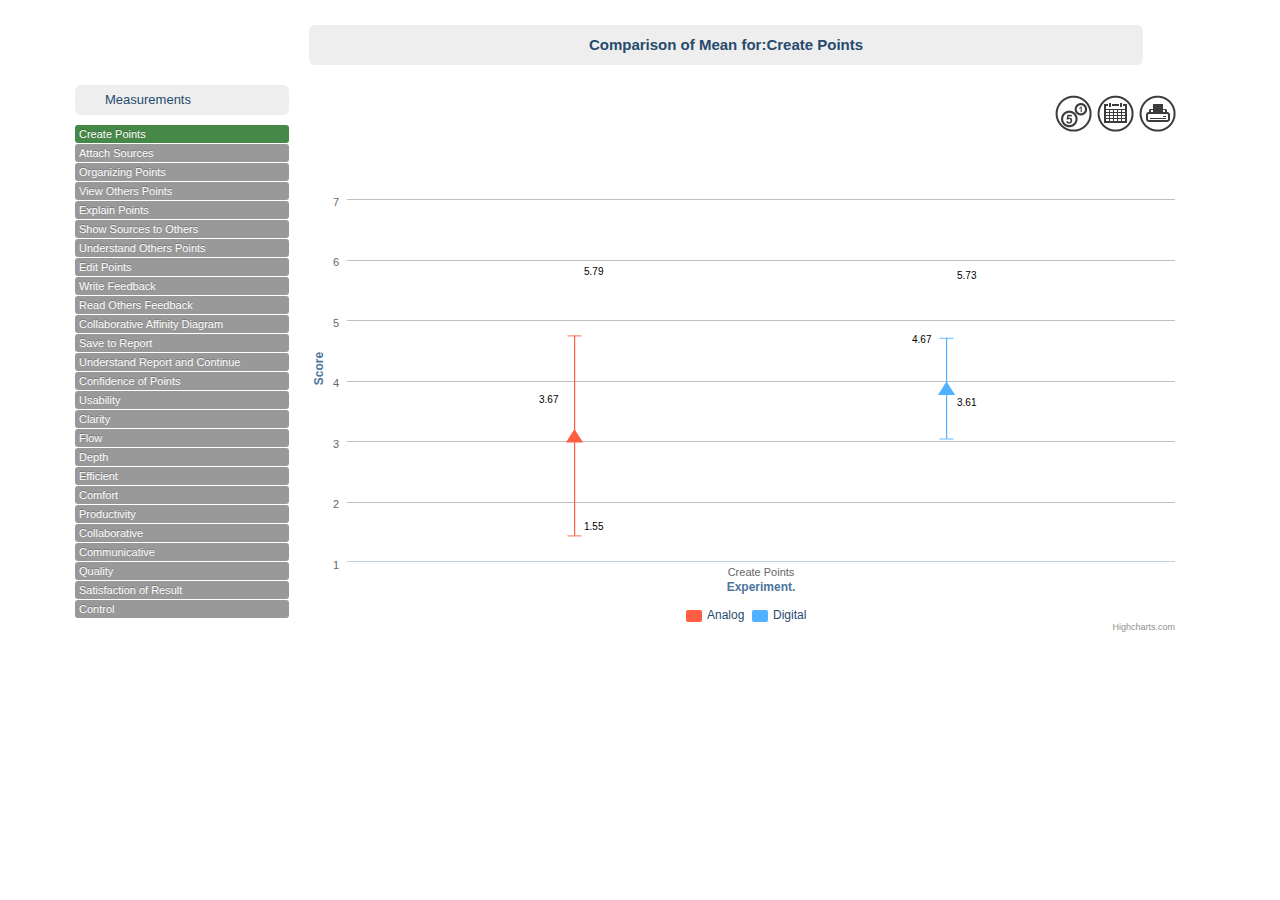
==== charts/error-bar-template/index.htm @ a63f603a "Committing all the changes to the repo." ====
<!DOCTYPE html>
<html>
<head>
	<meta http-equiv="content-type" content="text/html; charset=UTF-8">
	<meta name="viewport" content="width=device-width, initial-scale=1.0">
	<title>Comparing Means using Error Bar</title>
	<link href="../css/bootstrap.min.css" rel="stylesheet" type="text/css"/>
	<script type='text/javascript' src='../js/jquery-1.9.1.js'></script>
	<style type='text/css'>
		body {
			font-family: "Lucida Grande", "Lucida Sans Unicode", Verdana, Arial, Helvetica, sans-serif;
			color: #274b6d;
			padding-top: 25px;
		}

		.form-horizontal .control-group {
			margin-bottom: 10px;
		}

		.table {
			margin-bottom: 0px;
		}

		.table-condensed td {
			padding: 0px 5px;
			line-height: 15px;
			opacity: 1;
			background-color: #FFFFFF;
			white-space: nowrap;
		}

		.label, .badge {
			font-weight: normal;
			display: block;
		}

		#dataTable {
			position:absolute;
			left:25px;
			top:19px;
			font-size:9px;
			border: 1px solid #999999;
			border-radius: 5px;
			width: 70%;
		}
		
		/*For Freezing the first column and add scroll bar*/
		#dataTable > div {
			overflow-x: auto;
			overflow-y: hidden;
		}

		.freezeColumn {
			position:absolute; 
            width:5em; 
            left:0;
            top:auto;
            border-right: 0px none black; 
			background-color: #49afcd !important;
			color: #ffffff;
		}
		
		#filterDiv {
			padding:15px;
			background-color:#ffffff;
			border:1px solid #3a87ad;
			border-radius:5px;
			color:#555555;
			width:190px;
		}

		#filterList {
			overflow-y: auto;
		}

		#closeGraph{
			color:#555555;
			cursor:pointer;
		}
		
		#closeGraph:hover{
			color:#222222;
			font-weight:bold;
		}
		
		@media (min-height: 620px) {
			body {
				padding-top: 25px;
			}
			
			.hero-unit {
				padding: 0px 30px;
				margin-bottom: 20px;
			}

			.hero-unit.side-panel-title{
				font-size: 13px;
				margin-bottom:10px;
			}

			.label, .badge {
				font-size: 11px;
				margin-bottom: 1px;
			}
			
			#plotContainer{
				height:550px;
			}
			
			#closeGraph{
				margin-right:-20px;
			}
			
			#chartContainer {
				height: 350px;
			}
		}
		
		@media (max-height: 700px) {
			body {
				padding: 0px;
			}
		}
		
		@media (max-height: 620px) {
			body {
				padding: 0px;
			}
			
			.hero-unit {
				padding: 0px 20px;
				margin-bottom: 10px;
			}

			.hero-unit.side-panel-title{
				font-size: 11px;
				margin-bottom:5px;
				line-height: 25px;
				padding-right:15px;
			}
			
			h4 {
				font-size: 13px;
				line-height: 13px;
			}
			
			.label, .badge {
				font-size: 10px;
				margin-bottom: 1px;
				padding: 1px 3px;
			}
			
			#plotContainer{
				height:475px;
			}
			
			#closeGraph{
				margin-right:-15px;
			}
			
			#chartContainer {
				height: 300px;
			}
		}
	</style>
	<script type='text/javascript' src='error-bar-json-r.js'></script>
	<script type='text/javascript' src='error-bar-json-chart.js'></script>
	<script type='text/javascript'>

		var tableColumnData = ["Measurement", "Type Short"];
		var tableRowHeader = ["Mean", "SD", "Lower CI", "Upper CI", "P Value"];

		var FILL_COLOR = "#F0F0E0";
		var MEDIAN_COLOR = "#020202";
		var STEM_COLOR = "#040404";
		var BORDER_COLOR = "#444444";
		var WHISKER_COLOR = "#777777";

		//variable to hold the chart's handle
		var myChart = null;
		var chartHandle = null;

		//function to change the filter panels dynamically based on the json data
		function initializeFilterPanel() {
			var distinctCategories = {};
			for (var i = 0; i < jsonData.data.length; i++){
				var dataMap = jsonData.data[i];
				var categoryGroup = dataMap["Measurement"];
				distinctCategories[categoryGroup] = 1;
			}

			//create the filter checkboxes as per the categories
			var isFirst = 1;
			for (var key in distinctCategories) {
				if (isFirst == 1){
					//$("#filterDiv").append('<label class="filterItem block label label-success active">' + key + '</label>');
					$("#filterList").append('<label class="filterItem block label label-success active">' + key + '</label>');
					isFirst = 0;
				}
				else
					//$("#filterDiv").append('<label class="filterItem block label inactive">' + key + '</label>');
					$("#filterList").append('<label class="filterItem block label inactive">' + key + '</label>');
			}
		}

		//Function to remove table from the plot
		function removeTableFromPlot() {
			$("#dataTable").remove();
		}

		//Function to draw table in the plot
		function drawTableInPlot() {

			//remove existing table and draw the table
			removeTableFromPlot()
 
			var tableStr = '<div id="dataTable"><div>';
			tableStr += '<table class="table table-hover table-condensed table-striped">';

			var tabularData = [];

			//add column header row
			var filteredJson = getFilteredJson();
			var columnHeader = ["&nbsp;"];
			for (var i = 0; i < filteredJson.length; i++){
				var dataMap = filteredJson[i];
				var header = "";
				for (var j = 0; j < tableColumnData.length; j++){
					header = header + " " + dataMap[tableColumnData[j]];
				}
				columnHeader.push($.trim(header));
			}
			tabularData.push(columnHeader);

			for (var k = 0; k < tableRowHeader.length; k++){
				var tableRow = [];
				tableRow.push($.trim(tableRowHeader[k]));
				
				for (var j = 0; j < filteredJson.length; j++){
					var dataMap = filteredJson[j];
					tableRow.push(dataMap[tableRowHeader[k]]);
				}
				tabularData.push(tableRow);
			}

			for (var i = 0; i < tabularData.length; i++){
				tableStr += "<tr>";
				var dataArray = tabularData[i];
				for (var j = 0; j < dataArray.length; j++)
					if (j == 0)
						tableStr += "<td class='freezeColumn'>" + dataArray[j] + "</td><td style='padding-right:50px;'>&nbsp;</td>";
					else
						tableStr += "<td>" + dataArray[j] + "</td>";
					tableStr += "</tr>";
			}

			tableStr += "</table></div></div>";
			$("div.highcharts-legend").parent().append(tableStr);
			$("div.highcharts-tooltip > span").css({'opacity':1, 'background-color':"#FFFFFF","z-index":100});
		}

		// function to convert median to a triangle
		function drawTriangleInPlot() {

			//remove the box
			$("g.highcharts-series-group").find("path[fill=#FFFFFF]").remove();

			//alert(1);
			//draw the triangle using median line
			$("g.highcharts-series-group").find("path[stroke-width=2]").each(function(index){

					var d = $(this).attr("d");
					var pointArray = d.split(" ");

					//check if the shape is triangle already, (triangle has 8 point length)
					if (pointArray.length > 7)
						return;
					
					var startX = parseFloat(pointArray[1]);
					var endX = parseFloat(pointArray[4]);
					var midX = (startX + endX)/2.0;

					var triangleWidth = endX - startX;
					var startY = parseFloat(pointArray[2]);

					//adjust the Y position so that triangle is in middle
					startY = startY + (triangleWidth/2);
					var endY = startY - triangleWidth;

					var trianglePoints = "M " + startX + " " + startY + " L " + endX + " " + startY + " L " + midX + " " + endY + " L " + startX + " " + startY + " z";
					$(this).attr("d",trianglePoints).attr("shape","triangle");
					$(this).attr("fill", $(this).attr("stroke"));
				});
		}
		
		//Function to remove the numbers in plot
		function removeNumbersFromPlot() {
			$("text.plotNumbers").remove();
		}

		//Function to plot the numbers in the plot
		function drawNumbersInPlot() {

			//remove the earlier plotted numbers
			removeNumbersFromPlot();

			//Find the distance between the plots in the series
			var distanceBetweenPlots = 0;
			var boxWidth = 0;
			var spaceForCharacter = 6; //in pixel
			if ((myChart.series.length > 1) && (myChart.series[0].data.length >= 1))	{
				distanceBetweenPlots = myChart.series[1].data[0].barX - myChart.series[0].data[0].barX;
			}

			for (var i = 0; i < myChart.series.length; i++)
			{
				//show numbers only if the series is visible
				if (!myChart.series[i].visible)
					continue;

				for (var j = 0; j < myChart.series[i].data.length; j++)
				{
					//series color
					var seriesColor = myChart.series[i].color;
					var textColor = myChart.series[0].color.substring(1);
					textColor = "#" + (new Hex(seriesColor)).brightness(-40);

					//find the box's width
					boxWidth = myChart.series[i].data[j].pointWidth + 2;

					//add q1 value in the plot (should be plotted on left side)
					var q1Value = myChart.series[i].data[j].q1;
					var dataLength = ("" + q1Value).length;
					var dataSpaceReq = (dataLength * spaceForCharacter) + 4;

					//find the y-axis corresponding to the value
					var pointY = 0;
					if (myChart.yAxis[0].toValue(pointY) > q1Value)
						while (myChart.yAxis[0].toValue(pointY) > q1Value && !myChart.yAxis[0].toValue(pointY+3) < q1Value)
							pointY+=2;
					else
						while (myChart.yAxis[0].toValue(pointY) < q1Value && !myChart.yAxis[0].toValue(pointY+3) > q1Value)
							pointY+=2;

					//plot the point
					myChart.renderer.text("" + q1Value, myChart.plotLeft + myChart.series[i].data[j].barX - dataSpaceReq, pointY+2).attr({zIndex:5, style:"font-size: 10px;color:" + textColor,class:"plotNumbers"}).add();

					//add max value in the plot
					var maxValue = myChart.series[i].data[j].high;
					dataLength = ("" + maxValue).length;
					dataSpaceReq = (dataLength * spaceForCharacter);

					//find the y-axis corresponding to the value
					pointY = 0;
					if (myChart.yAxis[0].toValue(pointY) > maxValue)
						while (myChart.yAxis[0].toValue(pointY) >= maxValue && !myChart.yAxis[0].toValue(pointY+3) < maxValue)
							pointY+=2;
					else
						while (myChart.yAxis[0].toValue(pointY) <= maxValue && !myChart.yAxis[0].toValue(pointY+3) > maxValue)
							pointY+=2;

					//plot the point
					myChart.renderer.text("" + maxValue, myChart.plotLeft + myChart.series[i].data[j].barX + boxWidth, pointY+2).attr({zIndex:5, style:"font-size: 10px;color:" + textColor,class:"plotNumbers"}).add();

					//add min value in the plot
					var minValue = myChart.series[i].data[j].low;
					dataLength = ("" + minValue).length;
					dataSpaceReq = (dataLength * spaceForCharacter);

					//find the y-axis corresponding to the value
					pointY = 1;
					while (myChart.yAxis[0].toValue(pointY-1) >= minValue && myChart.yAxis[0].toValue(pointY) > minValue)
						pointY+=1;

					//plot the point
					myChart.renderer.text("" + minValue, myChart.plotLeft + myChart.series[i].data[j].barX + boxWidth, pointY+1).attr({zIndex:5, style:"font-size: 10px;color:" + textColor,class:"plotNumbers"}).add();
				}
			}
		}

		//function to close the graph
		function closeGraph(){
			$("#chartContainer").attr("src","").hide();
			$("#chartTitle").hide();
			$("#filterList").animate({"height":"550px"}, 1000, "linear", function(){
				$("#filterList").css("height","100%");
				$("#filterList").css("width","99%");
			});
		}
		
		//function to load the chart for given measurement & typeShort
		function loadChart(measurement, typeShort){
			//iterate over the chart data and see if there is any chart corresponding to this entry
			var chartURL = "";
			for (var i = 0; i < jsonChartData.data.length; i++)
			{
				var dataMap = jsonChartData.data[i];
				if ((dataMap["Measurement"] == measurement) && (dataMap["Type Short"] == typeShort))
				{
					chartURL = dataMap["Chart"];
				}
			}
			// load/hide the chart
			if ($("#chartContainer").attr("src") == "") {
				$("#chartContainer").attr("src",chartURL);
				$("#filterList").animate({"height":"145px"}, 1000, "linear", function(){
					$("#chartContainer").show(); 
					$("#chartTitle").show();
					$("#filterList").css("width","100%");
				});
			}
			else {
				$("#chartContainer").attr("src",chartURL);
			}
		}

		//function to get the filtered data
		function getFilteredJson() {

			var selectedGroups = [];
			var index = 0;
			$("label.filterItem.active").each(function(){
						selectedGroups[index] = $(this).html();
						index++;
					});
					
			var filteredJsonData = [];
			for (var j = 0; j < selectedGroups.length; j++){
				for (var i = 0; i < jsonData.data.length; i++){
					var dataMap = jsonData.data[i];
					var categoryGroup = dataMap["Measurement"];
					
					if (selectedGroups[j] == categoryGroup) {
						filteredJsonData.push(dataMap);
					}
				}
			}
			return filteredJsonData;
		}
		
		//function to draw the plot based on the filter conditions
		function drawPlot() {

			//destroy the existing chart if any
			if (chartHandle != null)
				chartHandle.destroy();

			var selectedGroups = [];
			var index = 0;
			$("label.filterItem.active").each(function(){
						selectedGroups[index] = $(this).html();
						index++;
					});

			var titleStr = jsonData.title_multiple;
			if (selectedGroups.length == 1)
			{
				titleStr = jsonData.title_singular + selectedGroups[0];
			}
			else
			{
				for (var k = 0; k < selectedGroups.length; k++)
				{
					if (k < (selectedGroups.length-1))
						titleStr = titleStr + selectedGroups[k] + ", ";
					else
						titleStr = titleStr + "& " + selectedGroups[k];
				}
			}

			var filteredCategories = selectedGroups;
			var listData = [];
			var filteredJsonData = getFilteredJson();
			var dataGroups = {};
			var maxValue = 0;
			var minValue = 0;

			for (var j = 0; j < filteredJsonData.length; j++) {
				var dataMap = filteredJsonData[j];
				var dataGroup = dataMap["Type"];

				if (dataGroups[dataGroup] == null){
					dataGroups[dataGroup] = [];
				}

				var dataArray = {};
				dataArray["low"] = parseFloat(dataMap["Lower CI"]);
				dataArray["q1"] = parseFloat(dataMap["Mean"]);
				dataArray["median"] = parseFloat(dataMap["Mean"]);
				dataArray["q3"] = parseFloat(dataMap["Mean"]);
				dataArray["high"] = parseFloat(dataMap["Upper CI"]);
				dataArray["sd"] = parseFloat(dataMap["SD"]);
				dataArray["pValue"] = parseFloat(dataMap["P Value"]);
				dataArray["n"] = parseFloat(dataMap["N"]);
				dataArray["se"] = parseFloat(dataMap["SE of Mean"]);
				dataArray["type"] = dataMap["Type"];
				dataArray["typeShort"] = dataMap["Type Short"];
				dataArray["pairedTTest"] = dataMap["Paired-t Test"];

				if (maxValue < parseFloat(dataMap["Upper CI"]))
					maxValue = parseFloat(dataMap["Upper CI"]);

				if (minValue > parseFloat(dataMap["Lower CI"]))
					minValue = parseFloat(dataMap["Lower CI"]);

				dataGroups[dataGroup].push(dataArray);

				var data = {};
				data["type"] = dataMap["Type"][0];
				data["typeShort"] = dataMap["Type Short"][0];
				data["measurement"] = dataMap["Measurement"][0];
				listData.push(data);
			}

			$("#titleContainer").html(titleStr);
			
			var filteredSeries = [];
			for (var key in dataGroups) {
				var seriesMap = {};
				seriesMap["name"] = key;
				seriesMap["data"] = dataGroups[key];
				filteredSeries.push(seriesMap);
			}

			chartHandle = new Highcharts.Chart({

				chart: {
					renderTo: $('#plotContainer')[0],
					type: 'boxplot',
					marginTop: 90,
					//marginLeft: 10,
					events: {
						click: function(event) {
							//alert('x: '+ event.xAxis[0].value + ', y: ' + event.yAxis[0].value + ' x=' + event.offsetX + ' y=' + event.offsetY);
						},
						redraw: function() {
		                    drawNumbersInPlot();

							//draw triangle in plot
							drawTriangleInPlot();
		                }
					}
				},

				exporting: {
					buttons: {
						contextButton: {
							height: 36,
							width: 36,
							symbol: 'url(../img/plot_print.png)',
							symbolSize: 18,
							symbolX: 18,
							symbolY: 18
						},

						tableButton: {
							x: -42,
							_titleKey: 'tableButtonTitle',
							height: 36,
							width: 36,
							symbolSize: 18,
							symbolX: 18,
							symbolY: 18,
							symbol: 'url(../img/plot_table.png)',
							onclick: function () {
								if ($('g.tableButtonClass').attr("state") == "disabled") {
									drawTableInPlot();
									$('g.tableButtonClass').attr("state","enabled");
								}
								else {
									removeTableFromPlot();
									$('g.tableButtonClass').attr("state", "disabled");
								}
							},
							theme: {
								'class': "tableButtonClass",
								'state': 'disabled'
							}
						},

						numericButton: {
							x: -84,
							_titleKey: 'numericButtonTitle',
							height: 36,
							width: 36,
							symbolSize: 18,
							symbolX: 18,
							symbolY: 18,
							symbol: 'url(../img/plot_numbering.png)',
							onclick: function () {
								if ($('g.numericButtonClass').attr("state") == "disabled") {
									drawNumbersInPlot();
									$('g.numericButtonClass').attr("state","enabled");
								}
								else {
									removeNumbersFromPlot();
									$('g.numericButtonClass').attr("state", "disabled");
								}
							},
							theme: {
								'class': "numericButtonClass",
								'state': 'enabled'
							}
						}

						/*chartButton: {
							x: -126,
							_titleKey: 'chartButtonTitle',
							height: 36,
							width: 36,
							symbolSize: 18,
							symbolX: 18,
							symbolY: 18,
							symbol: 'url(img/plot_chart.png)',
							onclick: function () {
								if ($('g.chartButtonClass').attr("state") == "disabled") {
									$("#leftPanel").show();
									$("#mainPanel").removeClass("offset1").css("margin-left","10px");
									$('g.chartButtonClass').attr("state","enabled");
								}
								else {
									$("#leftPanel").hide();
									$("#mainPanel").addClass("offset1").css("margin-left","");
									$('g.chartButtonClass').attr("state","disabled");
								}
							},
							theme: {
								'class': "chartButtonClass",
								'state': 'disabled'
							}
						}*/
					}
				},

				legend: {
					useHTML: true,
					enabled: true,
					borderWidth: 0
				},

				tooltip: {
					useHTML: true,
					shared: false,
					formatter: function() {
		                return '<em>'+ this.point.category + '</em><br/>' +
								'<span style="color:'+ this.series.color +';font-weight:bold">' + this.series.name + '</span><br/>' +
								'N: ' + this.point.n + '<br/>' +
								'Mean: ' + this.point.median + '<br/>' +
								'SD: ' + this.point.sd + '<br/>' +
								'SE: ' + this.point.se + '<br/>' +
								'Lower CI: ' + this.point.low + '<br/>' +
								'Upper CI: ' + this.point.high + '<br/>' +
								'Paired-t Test: ' + this.point.pairedTTest + '<br/>' +
								'P Value: ' + this.point.pValue;
		            },
					shadow: false,
					positioner: function (labelWidth, labelHeight, point) {
		            	return { x: point.plotX + 25, y: (point.plotY - 70) };
		            },
					style: {
								color: '#333333',
								fontSize: '11px',
								padding: '5px'
					}
				},

				plotOptions: {
					boxplot: {
						stemWidth: 1.2,
						whiskerWidth: 1,
						whiskerLength: "100%",
						point: {
							events: {
								click: function(event) {
									var pointHandle = $(this)[0];
									var measurement = pointHandle.category;
									var typeShort = pointHandle.typeShort;
									
									loadChart(measurement, typeShort);
								}
							}
						}
					},
					series: {
						dataLabels: {
							enabled: true,
							color: '#444444'
						},
						pointPadding: 0.30,
						groupPadding: 0.05,
						pointWidth: 15
					}
				},

				colors: [
					'#FF5E42',
					'#51B0FF',
					'#FE8D00',
					'#910000',
					'#1aadce',
					'#492970',
					'#f28f43',
					'#77a1e5',
					'#c42525',
					'#a6c96a'
				],

				title: {
					text: ''
				},

				xAxis: {
					categories: filteredCategories,
					title: {
						text: 'Experiment.'
					}
				},

				yAxis: {
					title: {
						text: 'Score'
					},
					endOnTick: false,
					tickPosition: 'inside',
					max: maxValue + ((maxValue - minValue)/3.6)
				},

				series: filteredSeries
			},
			function(chart) { // on complete

					myChart = chart;

					/*
					* All adjustments on top of highcharts
					*/
					//draw triangle in plot
					drawTriangleInPlot();

					//Add click event on the ledgend so that the numbers can be re-rendered when ledgend is clicked
					$(".highcharts-legend").click(function(){setTimeout(drawTriangleInPlot,400);drawNumbersInPlot();});

					//create tabular data and append it to the plot
					//drawTableInPlot();

					//Adding numbers in the plot
					drawNumbersInPlot();

					//To fix the cases when the min value coincides with x-axis
					var yMaxPos = 0;
					$("g.highcharts-series-group").find("path[stroke=" + WHISKER_COLOR + "]").each(function(index){
						var pos = $(this).attr("d").split(" ");
						var yPos = parseInt(pos[pos.length - 1]);

						if (yMaxPos < yPos){
						    yMaxPos = yPos;
							pathHandle = $(this);
						}
					});

					$("g.highcharts-series-group").find("path[stroke=" + WHISKER_COLOR + "]").each(function(index){
						var pos = $(this).attr("d").split(" ");
						if (pos[pos.length - 1] == yMaxPos){
							pos[pos.length - 1] = yMaxPos - 2;
							pos[pos.length - 4] = yMaxPos - 2;
						}
						$(this).attr("d",pos.join(" "));
					});
				}
			);
		}

		$(document).ready(function(){

			//set the title
			$("#titleContainer").html(jsonData.title);
			$("title").html(jsonData.title);
			
			//Initialize the filters in the panel
			initializeFilterPanel();

			//set the titles for the additional buttons
			Highcharts.setOptions({
				lang: {
					numericButtonTitle: "Add/Remove Labels",
					tableButtonTitle: "Add/Remove Table",
					chartButtonTitle: "Add/Remove Charts"
				}
			});

			//Create the chart based on the filters
			$("label.filterItem").bind('click', function () {

				if ($(this).hasClass("active"))
					$(this).removeClass("active").removeClass("label-success")
				else
					$(this).addClass("active").addClass("label-success")
				drawPlot();
			});

			//draw the plot by default
			drawPlot();

			//load the first option by default
			//var optionHandle = $("#chartsList").find("option:first");
			//loadChart(optionHandle.attr("measurement"), optionHandle.attr("typeShort"));
			
			$("#closeGraph").bind('click',closeGraph);
		});
</script>

</head>
<body>
	<script src="../js/highcharts.js"></script>
	<script src="../js/highcharts-more.js"></script>
	<script src="../js/exporting.js"></script>
	<script src="../js/bootstrap.min.js"></script>
	<script src="../js/colorutils.min.js"></script>
	<div class="container">
		<div class="row">
			<span class="span7 offset2 hero-unit"><h4 id="titleContainer" class="text-center">Comparison of Mean between: variable, variable and variables</h4></span>
		</div>
		<div class="row">
			<div id="leftPanel" class="span2" style="margin-left:0px;">
				<div class="hero-unit side-panel-title">Measurements</div>
				<div id="filterList"></div>
				<div id="chartTitle" class="hero-unit side-panel-title" style="margin-top:10px;margin-bottom:0px;display:none">Normality Graph 
					<span id="closeGraph" class="pull-right">X</span>
				</div>
				<img id="chartContainer" src="" style="display:none;"/>
			</div>
			<div id="mainPanel" class="span8">
				<div id="plotContainer" style="margin: auto; min-width: 400px; max-width: 1200px"></div>
			</div>
		</div>
	</div>
 </body>
</html>
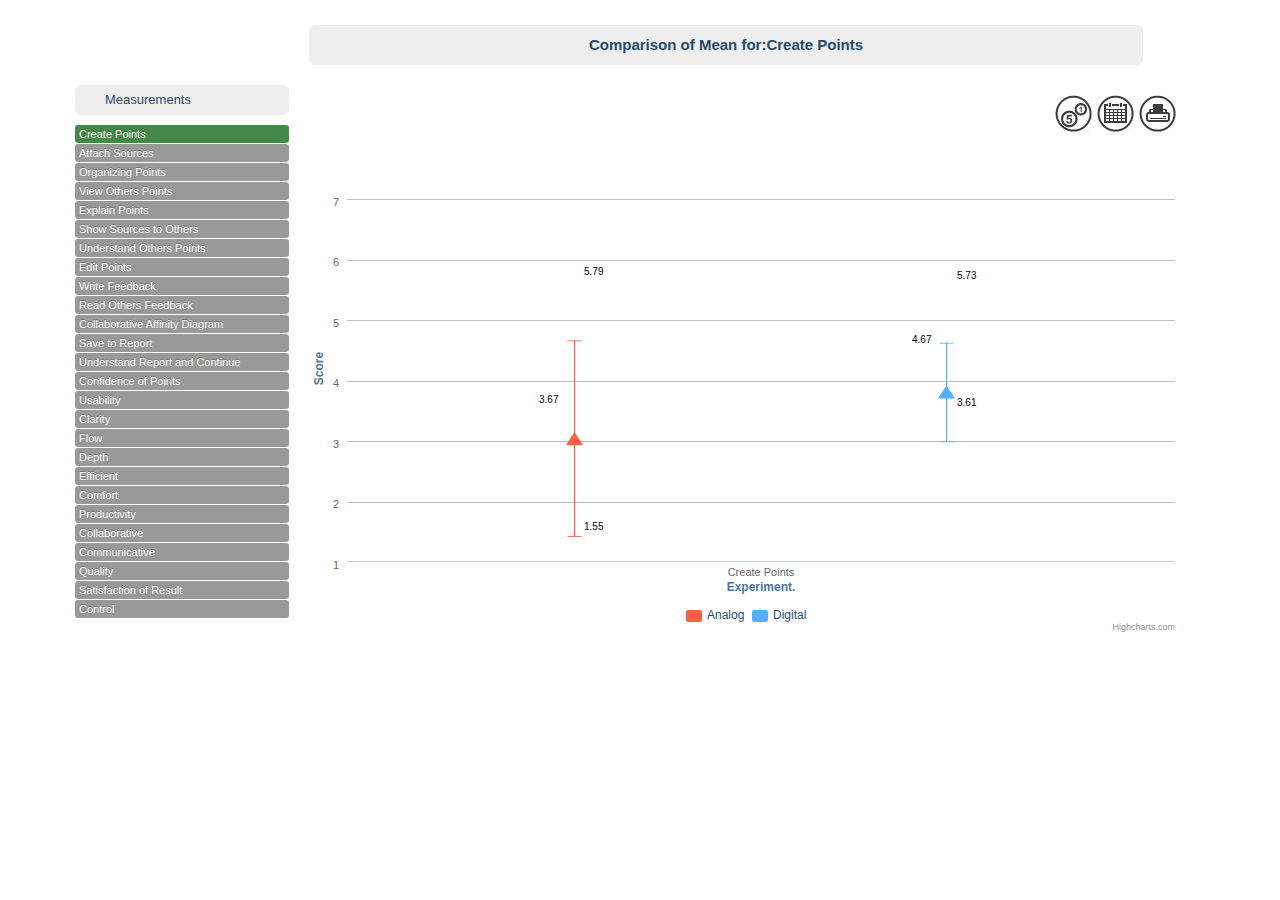
==== commit 781034eb: "tooltip for normality graph" ====
--- a/charts/error-bar-template/index.htm
+++ b/charts/error-bar-template/index.htm
@@ -6,6 +6,9 @@
 	<title>Comparing Means using Error Bar</title>
 	<link href="../css/bootstrap.min.css" rel="stylesheet" type="text/css"/>
 	<script type='text/javascript' src='../js/jquery-1.9.1.js'></script>
+
+		<script src="http://code.jquery.com/ui/1.10.3/jquery-ui.js"></script>
+
 	<style type='text/css'>
 		body {
 			font-family: "Lucida Grande", "Lucida Sans Unicode", Verdana, Arial, Helvetica, sans-serif;
@@ -176,6 +179,12 @@
 		var BORDER_COLOR = "#444444";
 		var WHISKER_COLOR = "#777777";
 
+
+		//tooltip for normality graph
+		/*The tooltip in normality graph should display Skewness, Kurtosis, Shapiro Wilk - W and P value, KS D and P Value*/
+		var keyRowForNormality = ["Skewness", "Kurtosis", "KS Test D", "KS Test P Value"];
+		var valueForNormality = [];
+		
 		//variable to hold the chart's handle
 		var myChart = null;
 		var chartHandle = null;
@@ -387,7 +396,7 @@
 				$("#filterList").css("width","99%");
 			});
 		}
-		
+
 		//function to load the chart for given measurement & typeShort
 		function loadChart(measurement, typeShort){
 			//iterate over the chart data and see if there is any chart corresponding to this entry
@@ -395,9 +404,17 @@
 			for (var i = 0; i < jsonChartData.data.length; i++)
 			{
 				var dataMap = jsonChartData.data[i];
+				var data = jsonData.data[i];
+
 				if ((dataMap["Measurement"] == measurement) && (dataMap["Type Short"] == typeShort))
 				{
 					chartURL = dataMap["Chart"];
+
+
+					for (var j=0; j<4; j++ )
+					{
+						valueForNormality[j] = data[keyRowForNormality[j]];
+					}
 				}
 			}
 			// load/hide the chart
@@ -407,6 +424,7 @@
 					$("#chartContainer").show(); 
 					$("#chartTitle").show();
 					$("#filterList").css("width","100%");
+
 				});
 			}
 			else {
@@ -675,7 +693,7 @@
 									var pointHandle = $(this)[0];
 									var measurement = pointHandle.category;
 									var typeShort = pointHandle.typeShort;
-									
+
 									loadChart(measurement, typeShort);
 								}
 							}
@@ -806,7 +824,33 @@
 			//loadChart(optionHandle.attr("measurement"), optionHandle.attr("typeShort"));
 			
 			$("#closeGraph").bind('click',closeGraph);
+
 		});
+
+		function showTooltip(title, desc)
+		{
+			$("#tooltip").css("display", "block");		
+			$("#tooltip").css("position", 'absolute');
+			$("#tooltip").css("width", '140');
+			$("#tooltip").css("backgroundColor", '#EFFCF0');
+			$("#tooltip").css("border", 'dashed 1px black');
+			$("#tooltip").css("padding", '10px');
+			$("#tooltip").css("left", "10%");
+			$("#tooltip").css("top", "60%");
+
+			var str = "";
+			for (var i=0;i<4 ; i++)
+			{
+				str += keyRowForNormality[i] + ":" + valueForNormality[i] + "<br>";
+			}						
+
+			$("#tooltip").html('<div style="padding-left:10; padding-right:5">' + str + '</div>');
+		}
+
+		function hideTooltip()
+		{
+			$("#tooltip").css("display", 'none');
+		}
 </script>
 
 </head>
@@ -827,8 +871,13 @@
 				<div id="chartTitle" class="hero-unit side-panel-title" style="margin-top:10px;margin-bottom:0px;display:none">Normality Graph 
 					<span id="closeGraph" class="pull-right">X</span>
 				</div>
-				<img id="chartContainer" src="" style="display:none;"/>
+				
+				<img  onMouseOut="hideTooltip()" onMouseOver="showTooltip('Tooltip 2', 'This is 2nd tooltip')" id="chartContainer" src="" style="display:none;" />						
+				<div id="tooltip" style="display:none;">					
+				</div>
+				
 			</div>
+
 			<div id="mainPanel" class="span8">
 				<div id="plotContainer" style="margin: auto; min-width: 400px; max-width: 1200px"></div>
 			</div>
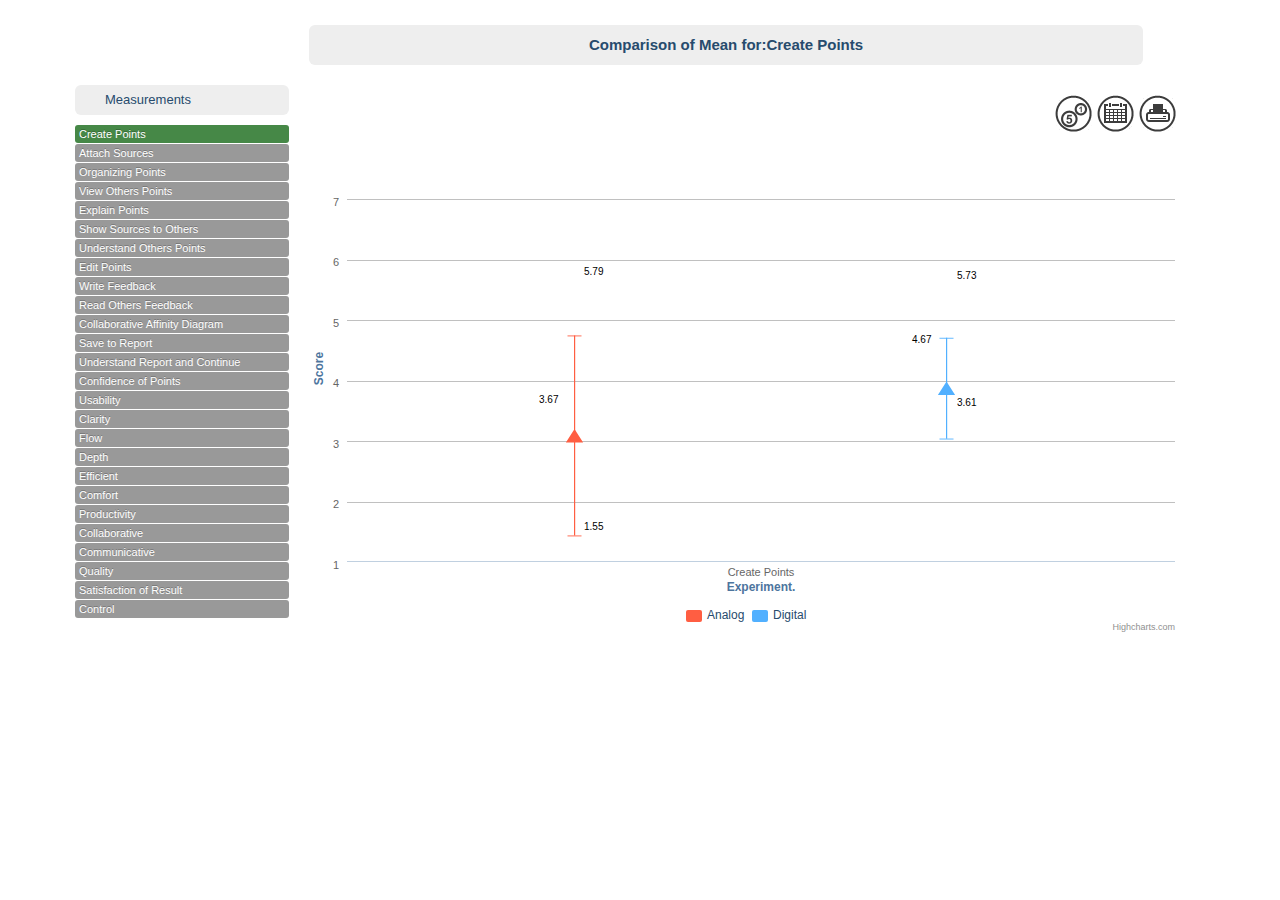
==== commit 51fb27d3: "update" ====
--- a/charts/error-bar-template/index.htm
+++ b/charts/error-bar-template/index.htm
@@ -85,7 +85,36 @@
 			color:#222222;
 			font-weight:bold;
 		}
+
 		
+
+			$("#tooltip").css("position", 'absolute');
+			$("#tooltip").css("width", '140');
+			$("#tooltip").css("backgroundColor", '#EFFCF0');
+			$("#tooltip").css("border", 'dashed 1px black');
+			$("#tooltip").css("padding", '10px');
+			$("#tooltip").css("left", "20%");
+			$("#tooltip").css("top", "60%");
+
+
+
+		#tooltip {
+			position: absolute;
+			white-space: nowrap;
+			width: 140px;
+			background-color: white;
+			border: 1px solid black;
+			padding: 5px;
+			left:20%;
+			top:60%
+
+/*			font-family: 'Lucida Grande', 'Lucida Sans Unicode', Verdana, Arial, Helvetica, sans-serif;
+			font-size: 11px;
+			color: rgb(51, 51, 51);
+			left: 5px;
+			top: 5px;*/
+		}
+
 		@media (min-height: 620px) {
 			body {
 				padding-top: 25px;
@@ -828,22 +857,16 @@
 		});
 
 		function showTooltip(title, desc)
-		{
+		{			
 			$("#tooltip").css("display", "block");		
-			$("#tooltip").css("position", 'absolute');
-			$("#tooltip").css("width", '140');
-			$("#tooltip").css("backgroundColor", '#EFFCF0');
-			$("#tooltip").css("border", 'dashed 1px black');
-			$("#tooltip").css("padding", '10px');
-			$("#tooltip").css("left", "10%");
-			$("#tooltip").css("top", "60%");
+
 
 			var str = "";
 			for (var i=0;i<4 ; i++)
 			{
 				str += keyRowForNormality[i] + ":" + valueForNormality[i] + "<br>";
 			}						
-
+			
 			$("#tooltip").html('<div style="padding-left:10; padding-right:5">' + str + '</div>');
 		}
 
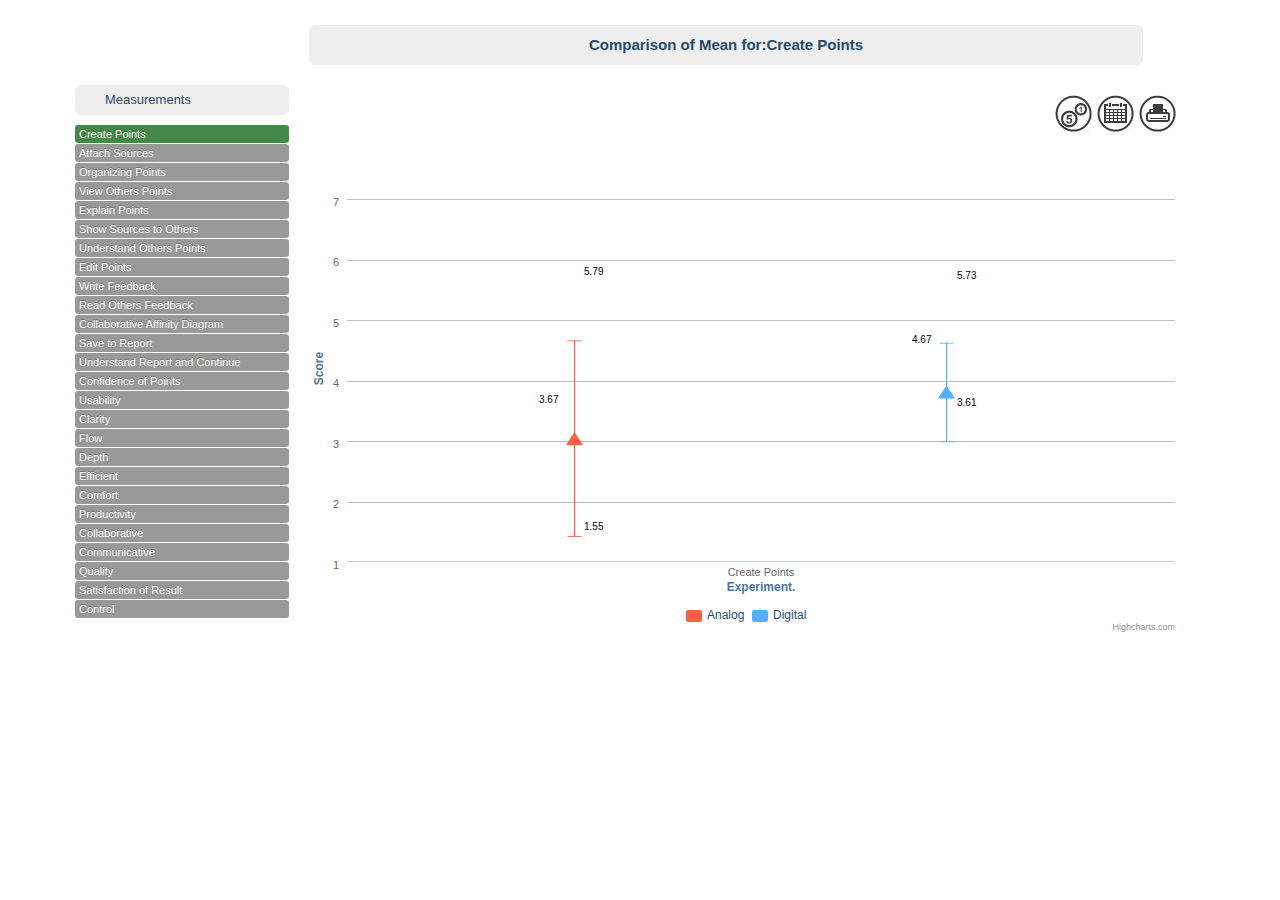
==== commit d4a90e1f: "update" ====
--- a/charts/error-bar-template/index.htm
+++ b/charts/error-bar-template/index.htm
@@ -86,33 +86,20 @@
 			font-weight:bold;
 		}
 
-		
-
-			$("#tooltip").css("position", 'absolute');
-			$("#tooltip").css("width", '140');
-			$("#tooltip").css("backgroundColor", '#EFFCF0');
-			$("#tooltip").css("border", 'dashed 1px black');
-			$("#tooltip").css("padding", '10px');
-			$("#tooltip").css("left", "20%");
-			$("#tooltip").css("top", "60%");
-
-
-
 		#tooltip {
+			display:none;
 			position: absolute;
 			white-space: nowrap;
-			width: 140px;
 			background-color: white;
 			border: 1px solid black;
-			padding: 5px;
+			padding: 4px;
 			left:20%;
-			top:60%
-
-/*			font-family: 'Lucida Grande', 'Lucida Sans Unicode', Verdana, Arial, Helvetica, sans-serif;
+			top:40%;
+			z-index:100;
+			border-radius: 5px;
+			font-family: 'Lucida Grande', 'Lucida Sans Unicode', Verdana, Arial, Helvetica, sans-serif;
 			font-size: 11px;
-			color: rgb(51, 51, 51);
-			left: 5px;
-			top: 5px;*/
+			color: rgb(51, 51, 51);		
 		}
 
 		@media (min-height: 620px) {
@@ -211,7 +198,7 @@
 
 		//tooltip for normality graph
 		/*The tooltip in normality graph should display Skewness, Kurtosis, Shapiro Wilk - W and P value, KS D and P Value*/
-		var keyRowForNormality = ["Skewness", "Kurtosis", "KS Test D", "KS Test P Value"];
+		var keyRowForNormality = ["Type", "Skewness", "Kurtosis", "KS Test D", "KS Test P Value"];
 		var valueForNormality = [];
 		
 		//variable to hold the chart's handle
@@ -440,7 +427,7 @@
 					chartURL = dataMap["Chart"];
 
 
-					for (var j=0; j<4; j++ )
+					for (var j=0; j<5; j++ )
 					{
 						valueForNormality[j] = data[keyRowForNormality[j]];
 					}
@@ -817,6 +804,33 @@
 			);
 		}
 
+		var timeout;
+
+		function hide() {
+			timeout = setTimeout(function () {
+				$("#tooltip").hide('fast');
+			}, 500);
+		};
+
+		function makeTooltip()
+		{					
+			if (valueForNormality[0] == "Analog")
+			{
+				$("#tooltip").css('border-color', '#ff5e42');
+			} else {
+				$("#tooltip").css('border-color', '#51b0ff');
+			}
+	
+			var str = "";
+			for (var i=1;i<5 ; i++)
+			{
+				str += keyRowForNormality[i] + ": " + valueForNormality[i] + "<br>";
+			}						
+			
+			$("#tooltip").html('<div>' + str + '</div>');
+		}
+
+
 		$(document).ready(function(){
 
 			//set the title
@@ -854,26 +868,23 @@
 			
 			$("#closeGraph").bind('click',closeGraph);
 
+
+			$("#chartContainer").mouseover(function () {
+				clearTimeout(timeout);
+				
+				makeTooltip();
+
+				$("#tooltip").stop().show('fast');
+			}).mouseout(hide);
+
+			$("#tooltip").mouseover(function () {
+				clearTimeout(timeout);
+			}).mouseout(hide);
+
+
 		});
-
-		function showTooltip(title, desc)
-		{			
-			$("#tooltip").css("display", "block");		
-
-
-			var str = "";
-			for (var i=0;i<4 ; i++)
-			{
-				str += keyRowForNormality[i] + ":" + valueForNormality[i] + "<br>";
-			}						
-			
-			$("#tooltip").html('<div style="padding-left:10; padding-right:5">' + str + '</div>');
-		}
-
-		function hideTooltip()
-		{
-			$("#tooltip").css("display", 'none');
-		}
+	
+		
 </script>
 
 </head>
@@ -895,9 +906,8 @@
 					<span id="closeGraph" class="pull-right">X</span>
 				</div>
 				
-				<img  onMouseOut="hideTooltip()" onMouseOver="showTooltip('Tooltip 2', 'This is 2nd tooltip')" id="chartContainer" src="" style="display:none;" />						
-				<div id="tooltip" style="display:none;">					
-				</div>
+				<img id="chartContainer" src="" style="display:none;" />						
+				<div id="tooltip"></div>
 				
 			</div>
 
